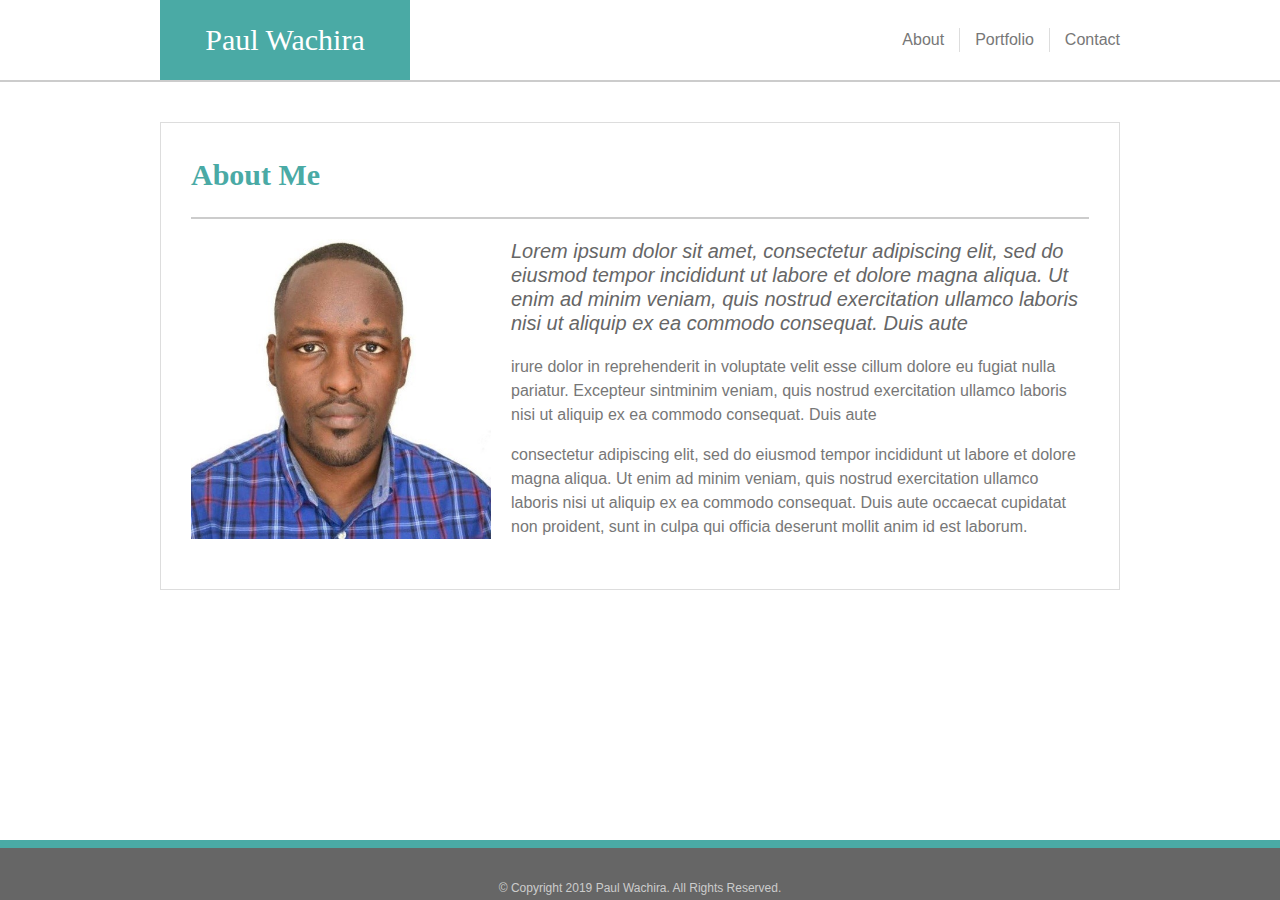
==== index.html @ 9961ec49 "updated resume" ====
<!DOCTYPE html>
<html lang="en">
<head>
    <meta charset="UTF-8">
    <meta name="viewport" content="width=device-width, initial-scale=1.0">
    <meta http-equiv="X-UA-Compatible" content="ie=edge">
    <link rel="stylesheet" type="text/css" href="assets/css/style.css">
    <link rel="stylesheet" type="text/css" href="assets/css/header.css">
    <link rel="stylesheet" type="text/css" href="assets/css/footer.css">
    <title>Paul Wachira</title>
</head>
<body>
    <div class="wrapper">
        <header>
            <div class="header-container">
                <div class="header-banner">
                    Paul Wachira
                </div>
                <ul class="nav-links">
                    <li class="nav-item"><a href="index.html">About</a></li>
                    <li class="nav-item"><a href="portfolio.html">Portfolio</a></li>
                    <li class="nav-item"><a href="contact.html">Contact</a></li>
                </ul>     
            </div>
        </header>

        <section class="content-container">
            <div class="just-text">
                <h1 class="page-title">About Me</h1>
                <div class="container-text">
                    <img class="profile-image" src="assets/images/profile-image/profile-pic.jpg" alt="Profile Photo">
                    <p class="quote">Lorem ipsum dolor
                        sit amet,
                        consectetur adipiscing elit, sed do eiusmod tempor incididunt ut labore et dolore magna aliqua. Ut
                        enim
                        ad
                        minim veniam, quis nostrud exercitation ullamco laboris nisi ut aliquip ex ea commodo consequat.
                        Duis
                        aute
                    </p>
                        irure dolor in reprehenderit in voluptate velit esse cillum dolore eu fugiat nulla pariatur.
                        Excepteur
                        sintminim veniam, quis nostrud exercitation ullamco laboris nisi ut aliquip ex ea commodo consequat.
                        Duis
                        aute
                    <p>
                    consectetur adipiscing elit, sed do eiusmod tempor incididunt ut labore et dolore magna aliqua. Ut
                    enim
                    ad
                    minim veniam, quis nostrud exercitation ullamco laboris nisi ut aliquip ex ea commodo consequat.
                    Duis
                    aute
                    occaecat cupidatat non proident, sunt in culpa qui officia deserunt mollit anim id est laborum.
                    </p>
                </div>
            </div>
        </section>

        <footer>
            <div class="footer-container">
                &copy; Copyright 2019 Paul Wachira. All Rights Reserved.
            </div>
        </footer>
    </div>
</body>
</html>
---- assets/css/style.css ----
body {
    font-family: 'Arial', 'Helvetica Neue', Helvetica, sans-serif;
    font-size: 16px;
    line-height: 150%;
    color: #777;
    background-image: url("../images/lilypads.png");
    margin: 0;
    padding: 0;
    width: 100%;
}

/* header and footer are in separate stylesheets */
/* needed for the sticky footer */
.wrapper {
    min-height: 100vh;
    display: flex;
    flex-direction: column;
}

/*first container to set width to 960 and add margin*/
.content-container {
    box-sizing: border-box;
    max-width: 960px;
    width: 100%;
    margin: 40px auto;
    flex: 1 0 auto;
}

/*second container to make sure white background is only around page content*/
.just-text {
    display: flex;
    padding: 30px;
    background-color: #fff;
    border: 1px solid #ddd;
    flex-direction: column;
}

/*add the pretty page title to the top of the page content*/
.page-title {
    color: #4aaaa5;
    font-family: Georgia, 'Times New Roman', Times, serif;
    font-size: 30px;
    padding: 10px 0 30px 0;
    margin: 0 0 20px 0;
    border-bottom: 2px solid #ccc;
}

/*styles for about me page*/
.container-text {
    display: block;
}

.container-text p:first-of-type {
    margin-block-start: unset;
}

.profile-image {
    width: 300px;
    height: 300px;
    margin: 0 20px 20px 0;
    float: left;
}

.quote {
    font-size: 20px;
    font-style: italic;
    color: #666;
}

/*styles for contact form*/
input,
textarea {
    box-sizing: border-box;
    padding: 8px;
    border: 1px solid #777;
    margin: 10px 0;
}

#name,
#email,
#msg {
    width: 100%;
    font-size: 16px;
}

#msg {
    height: 200px;
}

#submit {
    background-color: #4aaaa5;
    color: #fff;
    font-size: 16px;
    padding: 12px 30px;
    box-sizing: content-box;
}

/*styles for portfolio page*/
.portfolio-container {
    width: 100%;
    display: flex;
    flex-direction: row;
    flex-wrap: wrap;
}

.portfolio-card {
    position: relative;
    width: 280px;
    height: 200px;
    padding: 0;
    margin: 0 20px 20px 0;
}

.card-banner {
    width: 280px;
    height: 40px;
    font-size: 20px;
    background-color: #4aaaa5;
    color: #fff;
    position: absolute;
    left: 0;
    bottom: 10px;
    display: flex;
    align-items: center;
    justify-content: center;
}
---- assets/css/header.css ----
header {
    width: 100%;
    margin: 0;
    padding: 0;
    background-color: #fff;
    height: 80px;
    border-bottom: 2px solid #ccc;
}

.header-container {
    box-sizing: border-box;
    width: 960px;
    margin: auto;
    display: flex;
    justify-content: space-between;
    align-items: center;
}

.header-banner {
    width: 250px;
    height: 80px;
    background-color: #4aaaa5;
    font-family: Georgia, 'Times New Roman', Times, serif;
    color: #fff;
    font-size: 30px;
    display: flex;
    align-items: center;
    justify-content: center;
}

.nav-links {
    display: flex;
    justify-content: left;
    list-style: none;
}

.nav-item {
    border-right: 1px solid #ddd;
    padding: 0px 15px;
}

.nav-item a {
    text-decoration: none;
    color: #777;
}

.nav-item:last-child {
    border-right: none;
    padding-right: 0px;
}
---- assets/css/footer.css ----
footer {
    width: 100%;
    height: 60px;
    box-sizing: border-box;
    display: flex;
    justify-content: center;
    background-color: #666;
    border-top: 8px solid #4aaaa5;
}

.footer-container {
    width: 960px;
    color: #ccc;
    font-size: 12px;
    display: flex;
    justify-content: center; 
    align-items: flex-end;
}
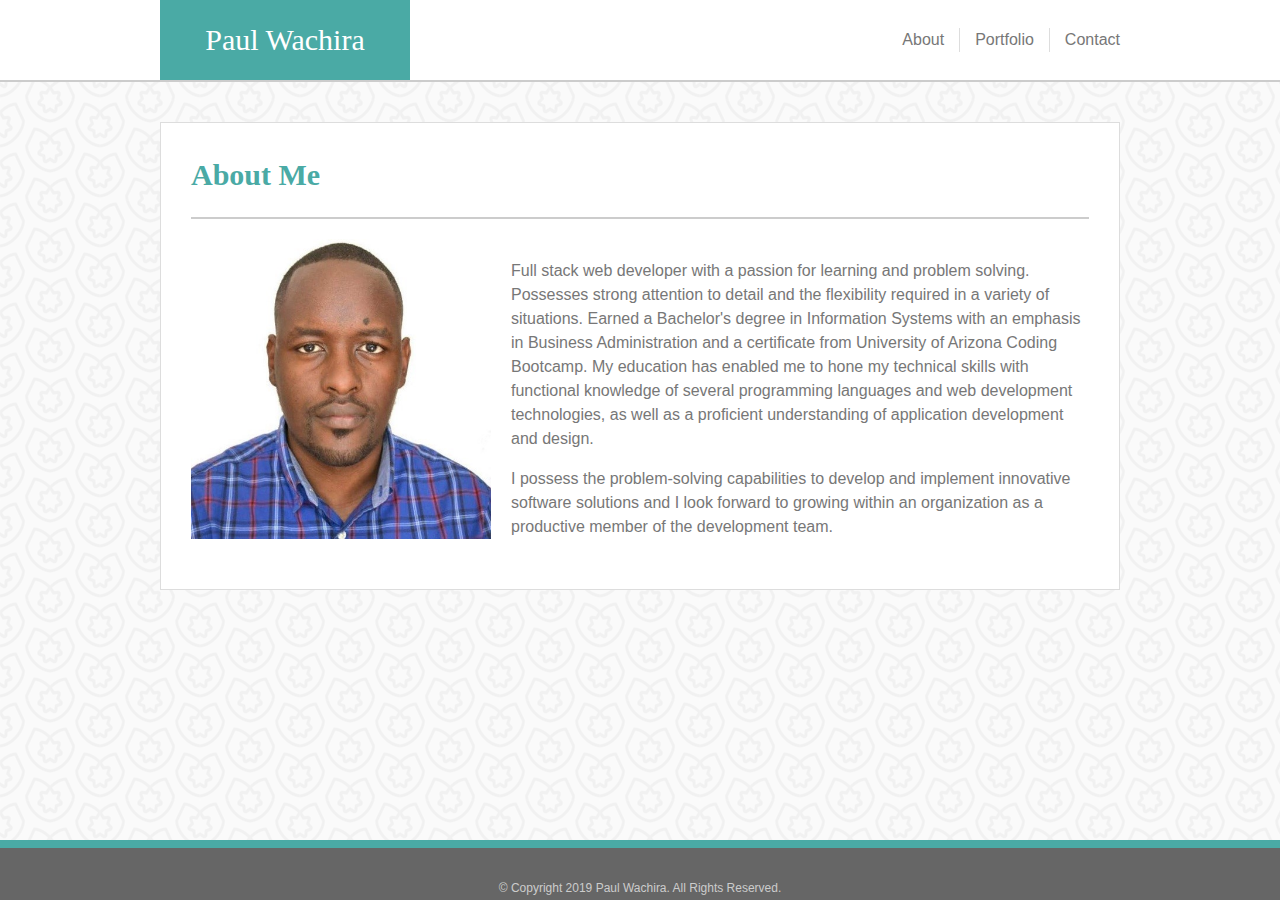
==== commit 430a7aba: "portfolio update" ====
--- a/index.html
+++ b/index.html
@@ -29,28 +29,17 @@
                 <h1 class="page-title">About Me</h1>
                 <div class="container-text">
                     <img class="profile-image" src="assets/images/profile-image/profile-pic.jpg" alt="Profile Photo">
-                    <p class="quote">Lorem ipsum dolor
-                        sit amet,
-                        consectetur adipiscing elit, sed do eiusmod tempor incididunt ut labore et dolore magna aliqua. Ut
-                        enim
-                        ad
-                        minim veniam, quis nostrud exercitation ullamco laboris nisi ut aliquip ex ea commodo consequat.
-                        Duis
-                        aute
+                    <p class="quote">
+
                     </p>
-                        irure dolor in reprehenderit in voluptate velit esse cillum dolore eu fugiat nulla pariatur.
-                        Excepteur
-                        sintminim veniam, quis nostrud exercitation ullamco laboris nisi ut aliquip ex ea commodo consequat.
-                        Duis
-                        aute
+                    Full stack web developer with a passion for learning and problem solving. Possesses strong attention to detail
+                    and the flexibility required in a variety of situations. Earned a Bachelor's degree in Information Systems with an emphasis in
+                    Business Administration and a certificate from University of Arizona Coding Bootcamp. My education has enabled me to hone my technical
+                    skills with functional knowledge of several programming languages and web development technologies, as well as a proficient understanding
+                    of application development and design.
                     <p>
-                    consectetur adipiscing elit, sed do eiusmod tempor incididunt ut labore et dolore magna aliqua. Ut
-                    enim
-                    ad
-                    minim veniam, quis nostrud exercitation ullamco laboris nisi ut aliquip ex ea commodo consequat.
-                    Duis
-                    aute
-                    occaecat cupidatat non proident, sunt in culpa qui officia deserunt mollit anim id est laborum.
+                        I possess the problem-solving capabilities to develop and implement innovative software solutions and
+                        I look forward to growing within an organization as a productive member of the development team.
                     </p>
                 </div>
             </div>
--- a/assets/css/style.css
+++ b/assets/css/style.css
@@ -3,7 +3,7 @@
     font-size: 16px;
     line-height: 150%;
     color: #777;
-    background-image: url("../images/lilypads.png");
+    background-image: url("../images/background-image/background.png");
     margin: 0;
     padding: 0;
     width: 100%;
@@ -26,7 +26,6 @@
     flex: 1 0 auto;
 }
 
-/*second container to make sure white background is only around page content*/
 .just-text {
     display: flex;
     padding: 30px;
@@ -35,7 +34,6 @@
     flex-direction: column;
 }
 
-/*add the pretty page title to the top of the page content*/
 .page-title {
     color: #4aaaa5;
     font-family: Georgia, 'Times New Roman', Times, serif;
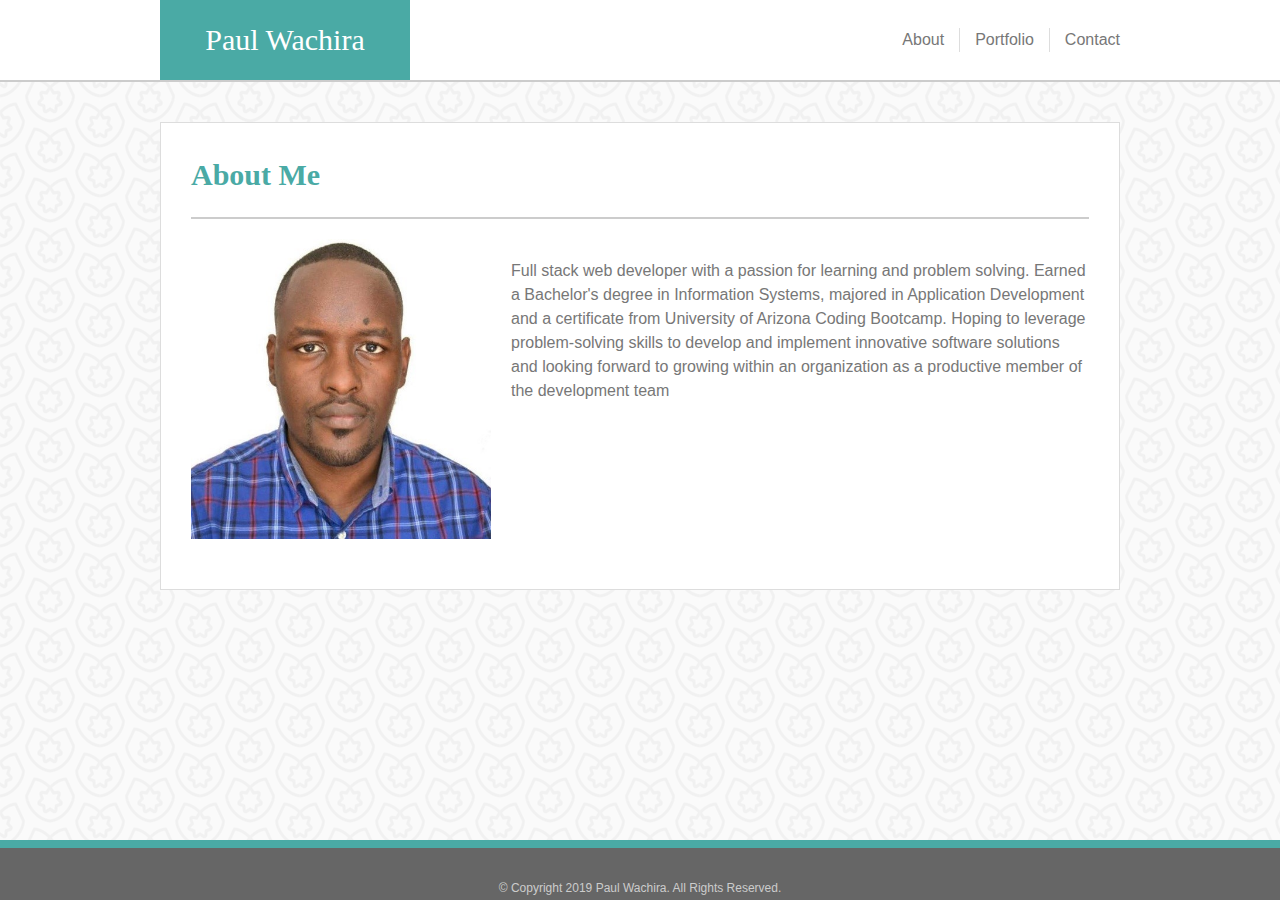
==== commit 8b909eab: "updated readme" ====
--- a/index.html
+++ b/index.html
@@ -32,15 +32,9 @@
                     <p class="quote">
 
                     </p>
-                    Full stack web developer with a passion for learning and problem solving. Possesses strong attention to detail
-                    and the flexibility required in a variety of situations. Earned a Bachelor's degree in Information Systems with an emphasis in
-                    Business Administration and a certificate from University of Arizona Coding Bootcamp. My education has enabled me to hone my technical
-                    skills with functional knowledge of several programming languages and web development technologies, as well as a proficient understanding
-                    of application development and design.
-                    <p>
-                        I possess the problem-solving capabilities to develop and implement innovative software solutions and
-                        I look forward to growing within an organization as a productive member of the development team.
-                    </p>
+                    Full stack web developer with a passion for learning and problem solving. Earned a Bachelor's degree in Information Systems, majored in Application Development and a certificate from University of Arizona Coding Bootcamp. Hoping to leverage problem-solving skills to develop and
+                    implement innovative software solutions and looking forward to growing within an organization as a productive member of the development team
+
                 </div>
             </div>
         </section>
